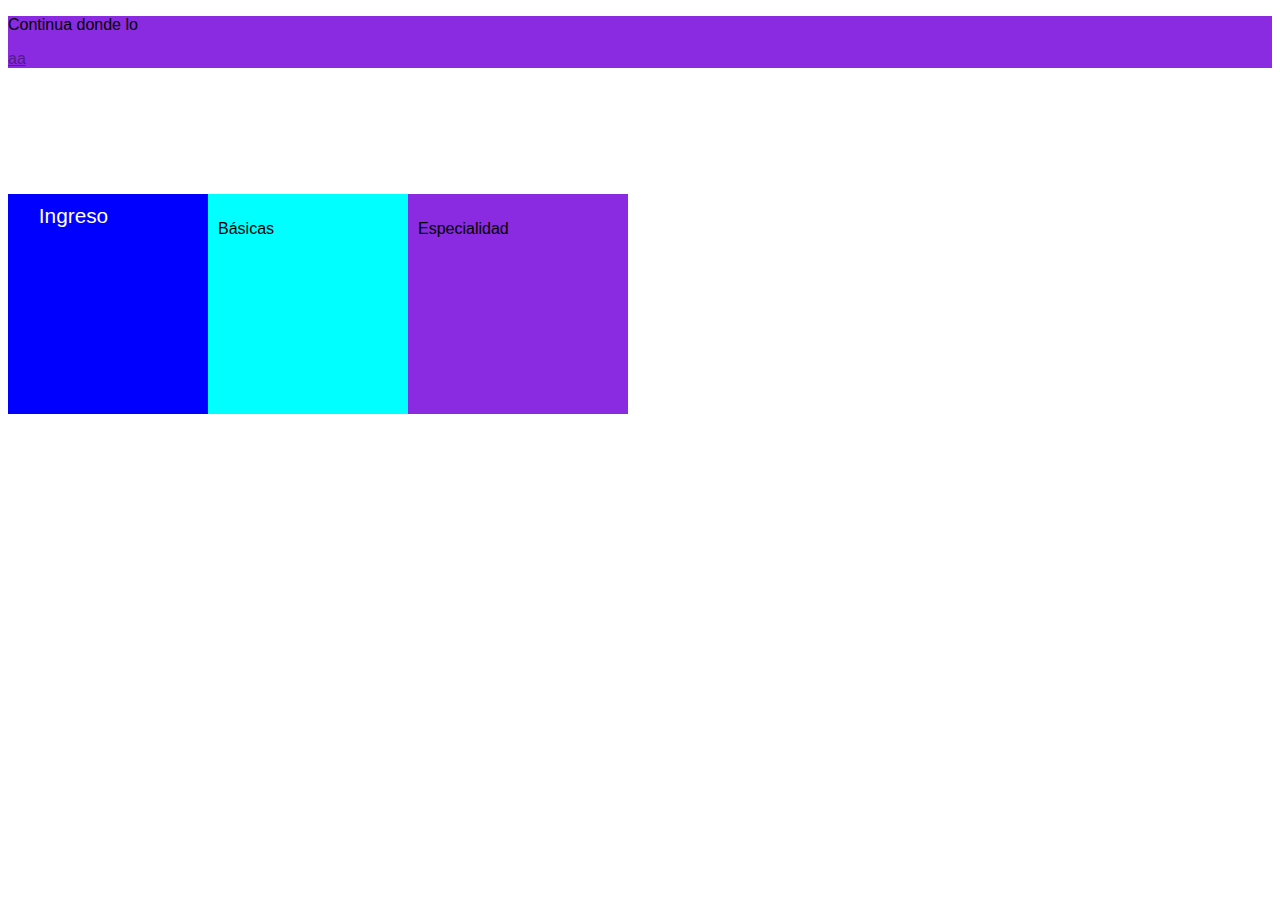
==== index.html @ 9763d901 "added all the files to the repository" ====
<!DOCTYPE html>
<html>
    <head>  
        <title></title>
<meta name="viewport" content="width=device-width, initial-scale=1.0">
<link rel="manifest" href="manifest.json">
<link rel="stylesheet" href="style/index.css">
<link rel="apple-touch-icon" sizes="180x180" href="../favicon/apple-touch-icon.png">
<link rel="icon" type="image/png" sizes="32x32" href="../favicon/favicon-32x32.png">
<link rel="icon" type="image/png" sizes="16x16" href="../favicon/favicon-16x16.png">
<link rel="manifest" href="/site.webmanifest">
<link rel="mask-icon" href="../favicon/safari-pinned-tab.svg" color="#5bbad5">
<meta name="msapplication-TileColor" content="#da532c">
<meta name="theme-color" content="#ffffff">

<meta charset="UTF-8">

    </head>
     <body>
           <header>

           </header>  
    
           <div class="menu-container">
       <!---
        
         <a  class="menu-link" href="html/exercisePractice.html">Práctica ejercicios</a></button>
         <a  class="menu-link" href="html/examsimulator.html">Simulación examen</a></button>
               -->
           </div>

           <section class="aside-card">
               <p>Continua donde lo </p>
               <a href="" class="lastpage">aa</a>
               
           </section>
           <div class="grid">
               <div class="item1 itemmenu">
                   
                   <a  class="menu-link" href="html/ingreso/Ingreso.html">Ingreso</a></button>
                   <img src="" alt="">
               </div>
               <div class="item2 itemmenu">
                   <p>Básicas</p>
                <img src="" alt="">
             </div>
             <div class="item3 itemmenu">
                 <p>Especialidad

                 </p>
             </div>
           </menu>
           </div>
    </body>
<script src="scripts/index.js"></script>
</html>
---- style/index.css ----
/* Mobile design*/
    body{
        background-color: rgb(255, 255, 255);
        font-family: Helvetica;

    }
    .aside-card{
        background-color:blueviolet;
    }
.grid{
    margin-top: 10%;
    margin-left:0;
    display: grid;

    column-gap: 100px;
    grid-template-columns:100px 100px 100px;
    grid-template-rows: 100px 100px 100px;
}
.grid-container 
{
display:flex;
align-items: center;
flex-direction: column;


justify-content: center;

}
.itemmenu{
    padding:10px;
    width:200px;
    height: 200px;
    background-color:blue;
}
.item2{
  
background-color: aqua;
}
.item3{
    
    background-color: blueviolet;
}
.menu-container{

      flex-wrap: wrap;
 background-color: brown;
position:relative;
top:100%;
    }

    .menu-link{
   font-size: 1.3em;
        color:white;
        margin: 1em;
        text-decoration:none;
        border-style: none;
    }
       /*
  
    }
    .menu-link{
        text-decoration: none;
        color: rgb(255, 255, 255);
        font-family: helvetica;
        font-size:2em;
    }


/* for  Desktop*/
/* @media only screen and (min-width: 1024px){
        .sidebar{
            background-color:rgb(179, 37, 37);
            display:inline-flexbox;
            padding:1em;
            font-family:Helvetica;
            font-weight: 600;
            color:white;
            font-size:1,4em;
            }
            .item{
            padding:1em;
            margin:0.5em;
            text-decoration: none;
            color:white;
            }
            :hover.item{
                background-color:rgb(170, 66, 66);
            }
            :active.item{
                background-color: black;
            }
            .hide{
                display:none}
            
    }
    */
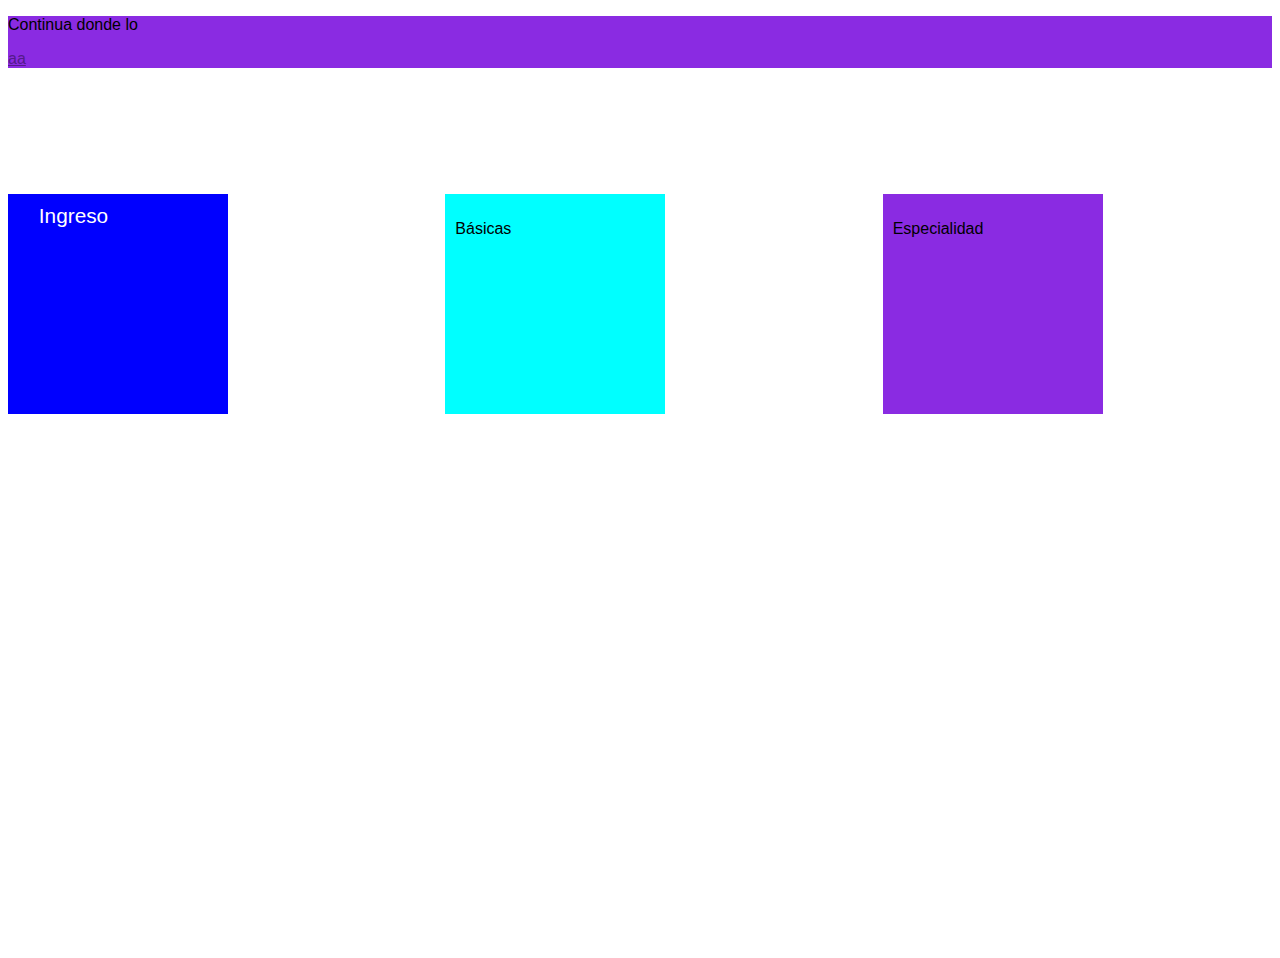
==== commit 2043de1d: "destructurizando parametros de excercise player" ====
--- a/index.html
+++ b/index.html
@@ -34,7 +34,7 @@
                <a href="" class="lastpage">aa</a>
                
            </section>
-           <div class="grid">
+           <div class="menu-grid">
                <div class="item1 itemmenu">
                    
                    <a  class="menu-link" href="html/ingreso/Ingreso.html">Ingreso</a></button>
@@ -49,7 +49,7 @@
 
                  </p>
              </div>
-           </menu>
+           </div>
            </div>
     </body>
 <script src="scripts/index.js"></script>
--- a/style/index.css
+++ b/style/index.css
@@ -8,14 +8,14 @@
     .aside-card{
         background-color:blueviolet;
     }
-.grid{
+.menu-grid{
     margin-top: 10%;
     margin-left:0;
     display: grid;
 
-    column-gap: 100px;
-    grid-template-columns:100px 100px 100px;
-    grid-template-rows: 100px 100px 100px;
+    gap:3em;
+    grid-template-columns:repeat(3,1fr);
+    grid-template-rows:repeat(3,1fr);
 }
 .grid-container 
 {
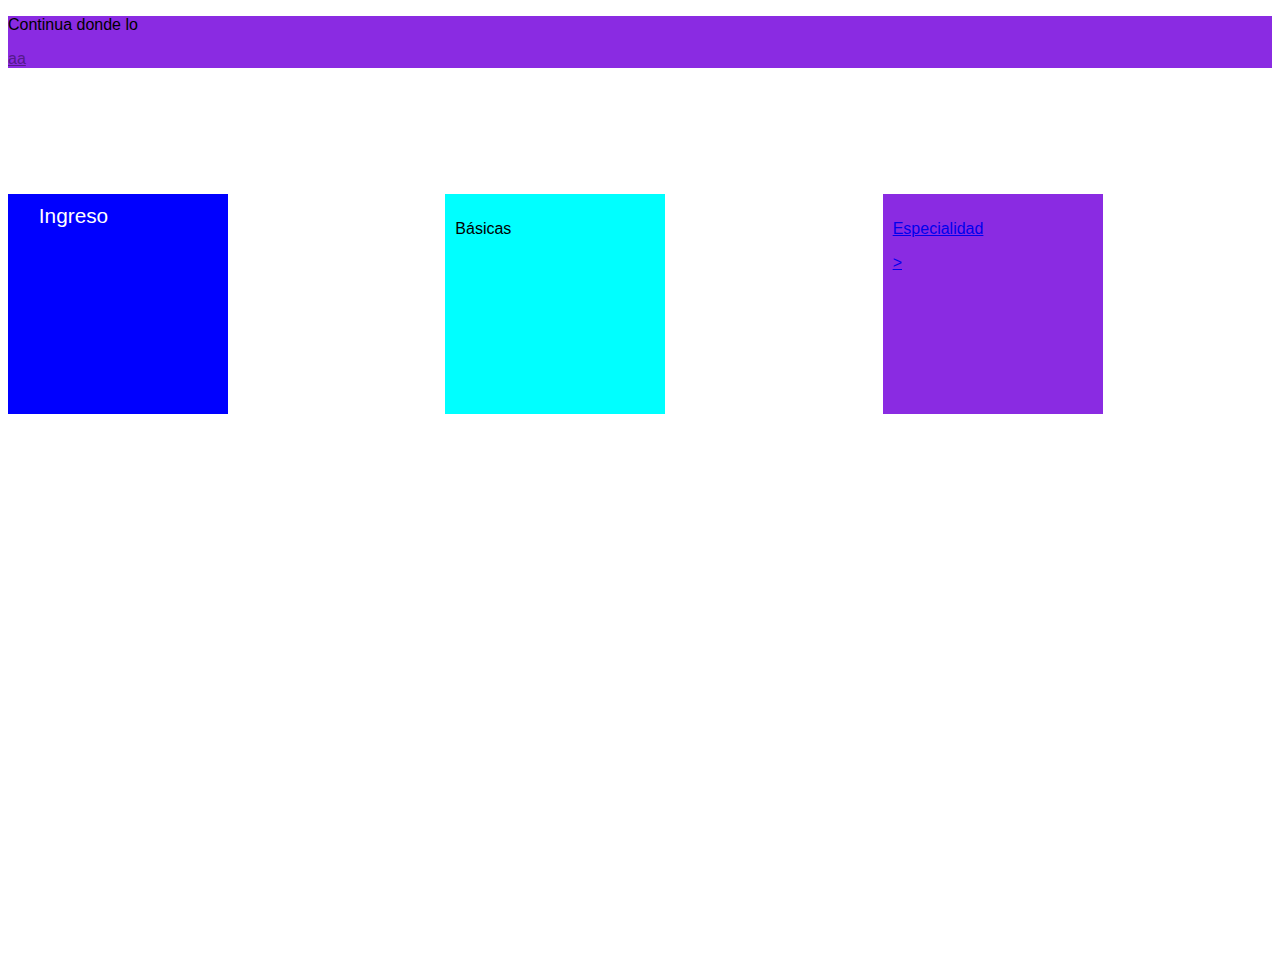
==== commit 4fd2372e: "añaniendo anchor simulator  a examsimulator" ====
--- a/index.html
+++ b/index.html
@@ -45,10 +45,11 @@
                 <img src="" alt="">
              </div>
              <div class="item3 itemmenu">
-                 <p>Especialidad
+              <a href="/html/examsimulator.html">  <p>Especialidad
 
-                 </p>
+                 </p>> </a>
              </div>
+            </div>
            </div>
            </div>
     </body>
